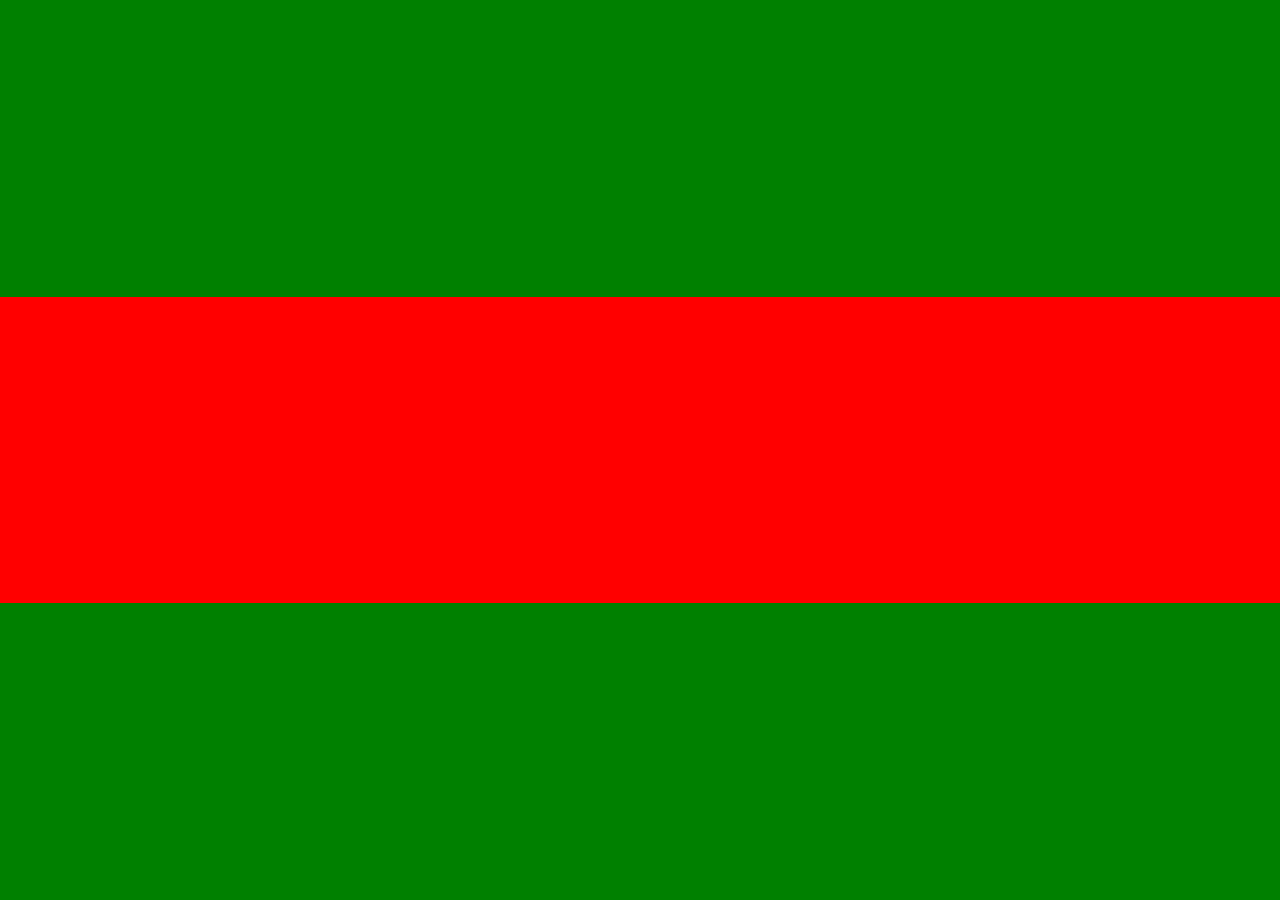
==== HTML_CSS/index.html @ 847d5928 "add" ====
<!DOCTYPE html>
<html lang="en">
<head>
    <meta charset="UTF-8">
    <meta name="viewport" content="width=device-width, initial-scale=1.0">
    <title>Document</title>
  
    <link rel="stylesheet" href="css/style.css">
</head>
<body>
    
    <div id="div_1">

    </div>

    <div id="div_2">

    </div>

    <div id="div_3">

    </div>


</body>
</html>
---- HTML_CSS/css/style.css ----
*{

    margin: 0px;
    padding: 0px;
}



p {
    color: red;
}


#div_1 {
    width: 100%;
    height: 33vh;
    background-color: green;

}

#div_2 {
    width: 100%;
    height: 34vh;
    background-color: red;

}

#div_3 {
    width: 100%;
    height: 33vh;
    background-color: green;

}
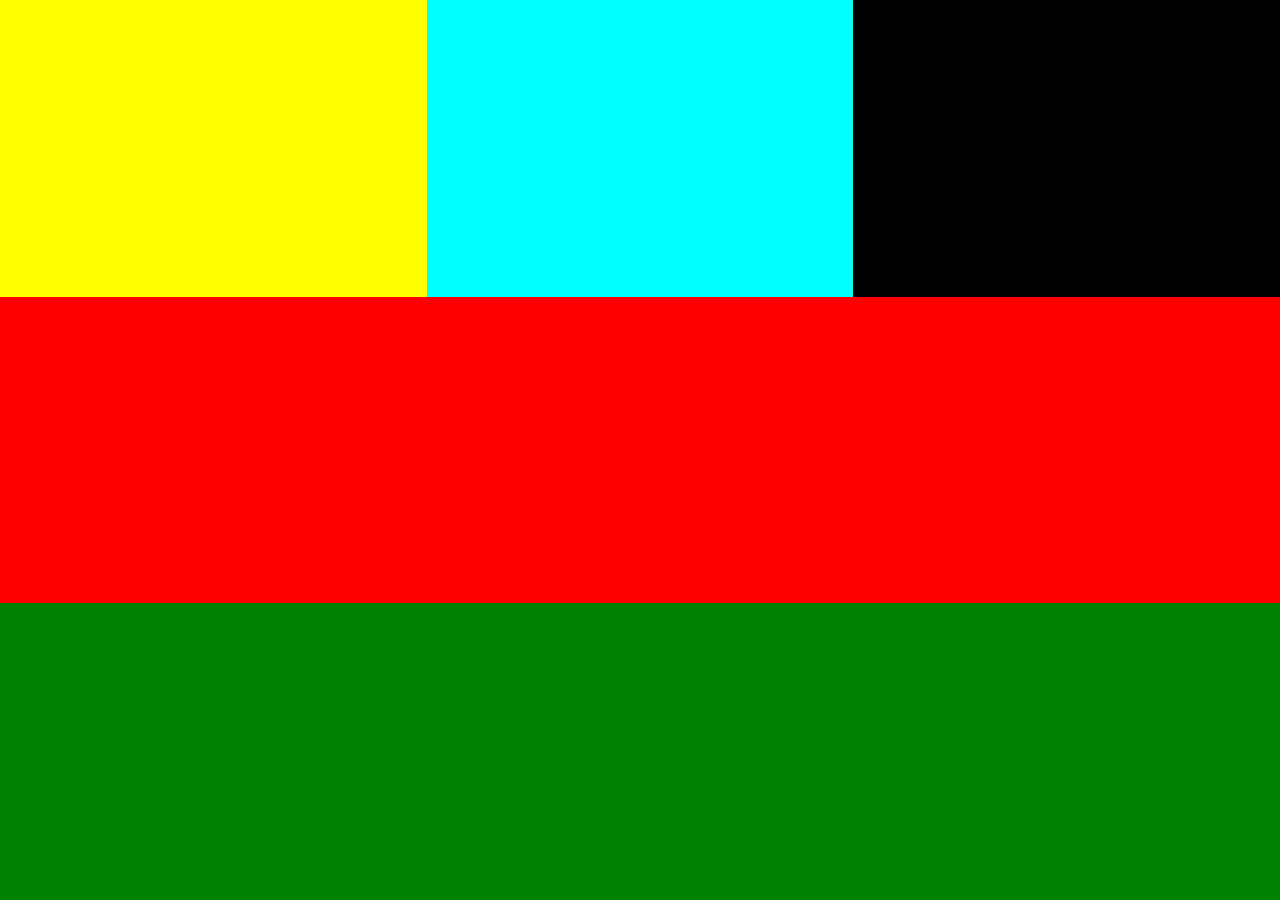
==== commit 9daf5f8c: "ADD" ====
--- a/HTML_CSS/index.html
+++ b/HTML_CSS/index.html
@@ -10,6 +10,17 @@
 <body>
     
     <div id="div_1">
+
+       <div id="div_1_1">
+
+       </div>
+
+       <div id="div_1_2">
+        
+       </div>
+       <div id="div_1_3">
+
+       </div>
 
     </div>
 
--- a/HTML_CSS/css/style.css
+++ b/HTML_CSS/css/style.css
@@ -16,6 +16,25 @@
     height: 33vh;
     background-color: green;
 
+    display: flex;
+    flex-direction: row;
+}
+
+#div_1 > div {
+    flex: 1;
+    height: 100%;
+}
+
+#div_1_1 {
+    background-color: yellow;
+}
+
+#div_1_2 {
+    background-color: aqua;
+}
+
+#div_1_3 {
+    background-color: black;
 }
 
 #div_2 {
@@ -30,4 +49,5 @@
     height: 33vh;
     background-color: green;
 
-}+}
+
